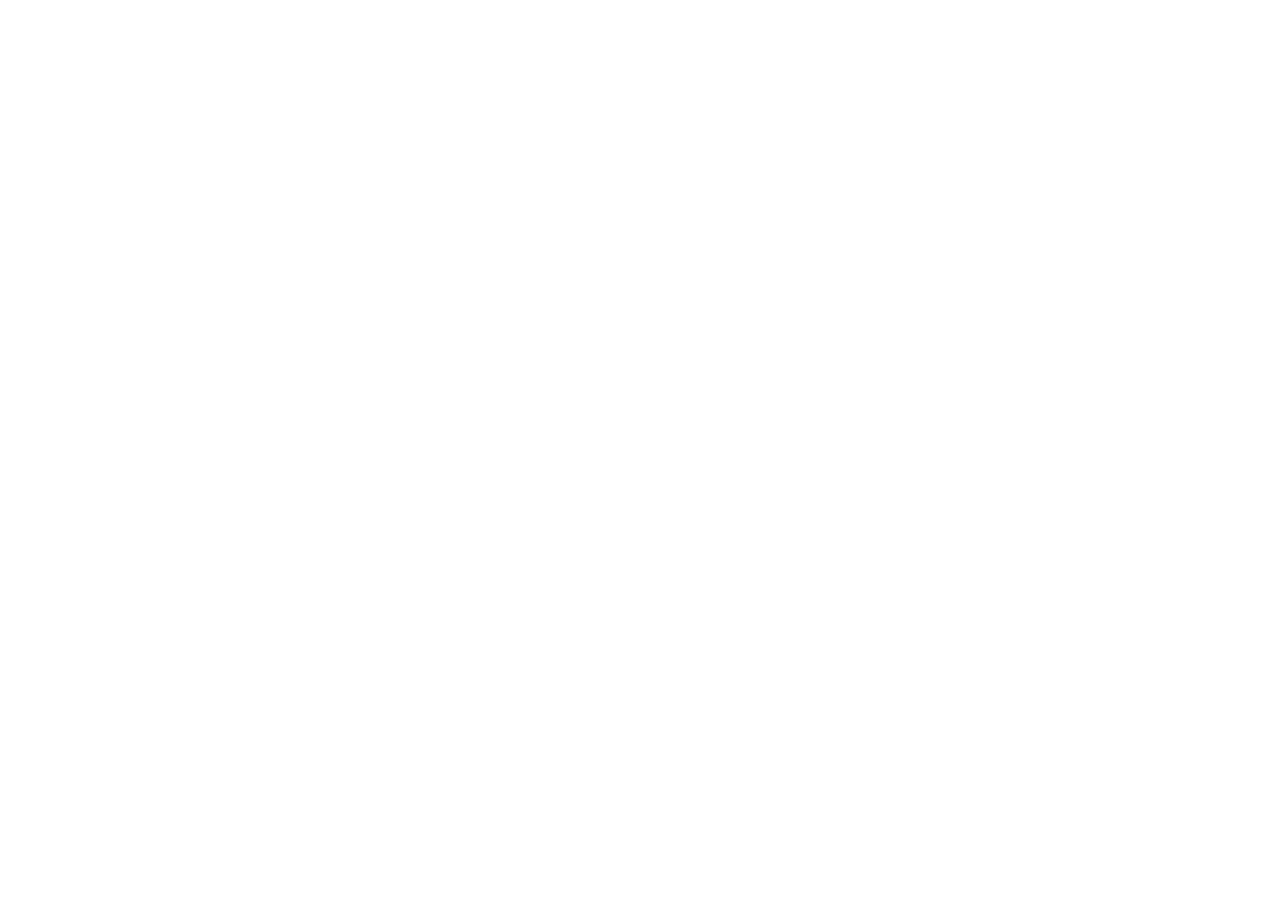
==== dispatcher/resources/public/index.html @ 90314978 "Migrating dispatcher..." ====
<!DOCTYPE html>
<html>
  <head>
    <meta charset="UTF-8">
    <meta name="viewport" content="width=device-width, initial-scale=1">
    <link href="css/style.css" rel="stylesheet" type="text/css">
  </head>
  <body>
    <div id="app"></div>
    <script src="js/compiled/systems/casemgr/utils/dispatcher.js" type="text/javascript"></script>
    <script type="text/javascript">systems/casemgr/utils/dispatcher.system.go();</script>
  </body>
</html>
---- dispatcher/resources/public/css/style.css ----
h1 {
  text-decoration: underline;
}
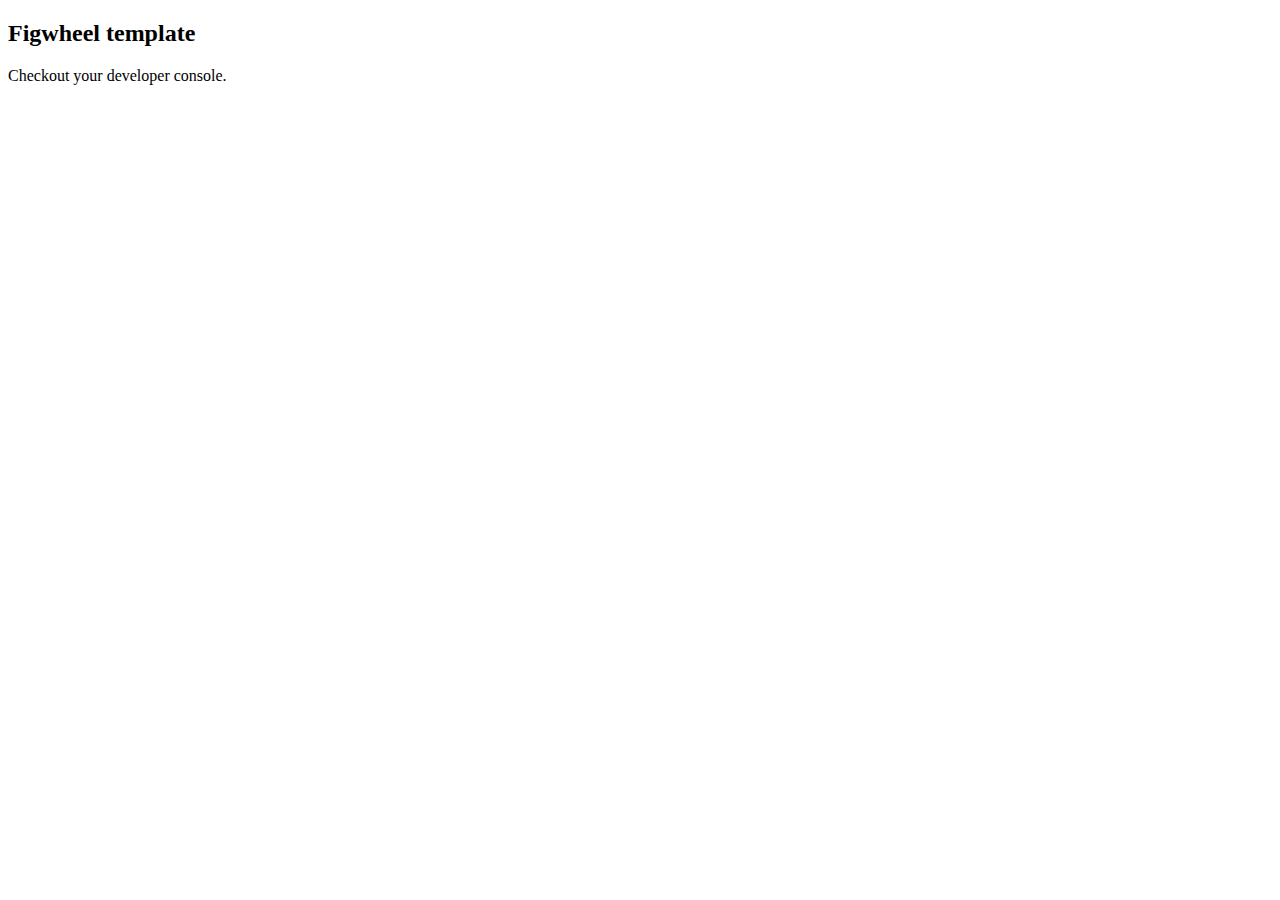
==== commit 6712ed9c: "switching to figwheel" ====
--- a/dispatcher/resources/public/index.html
+++ b/dispatcher/resources/public/index.html
@@ -4,10 +4,13 @@
     <meta charset="UTF-8">
     <meta name="viewport" content="width=device-width, initial-scale=1">
     <link href="css/style.css" rel="stylesheet" type="text/css">
+    <link rel="icon" href="https://clojurescript.org/images/cljs-logo-icon-32.png">
   </head>
   <body>
-    <div id="app"></div>
+    <div id="app">
+      <h2>Figwheel template</h2>
+      <p>Checkout your developer console.</p>
+    </div>
     <script src="js/compiled/systems/casemgr/utils/dispatcher.js" type="text/javascript"></script>
-    <script type="text/javascript">systems/casemgr/utils/dispatcher.system.go();</script>
   </body>
 </html>
--- a/dispatcher/resources/public/css/style.css
+++ b/dispatcher/resources/public/css/style.css
@@ -1,3 +1,2 @@
-h1 {
-  text-decoration: underline;
-}
+/* some style */
+
